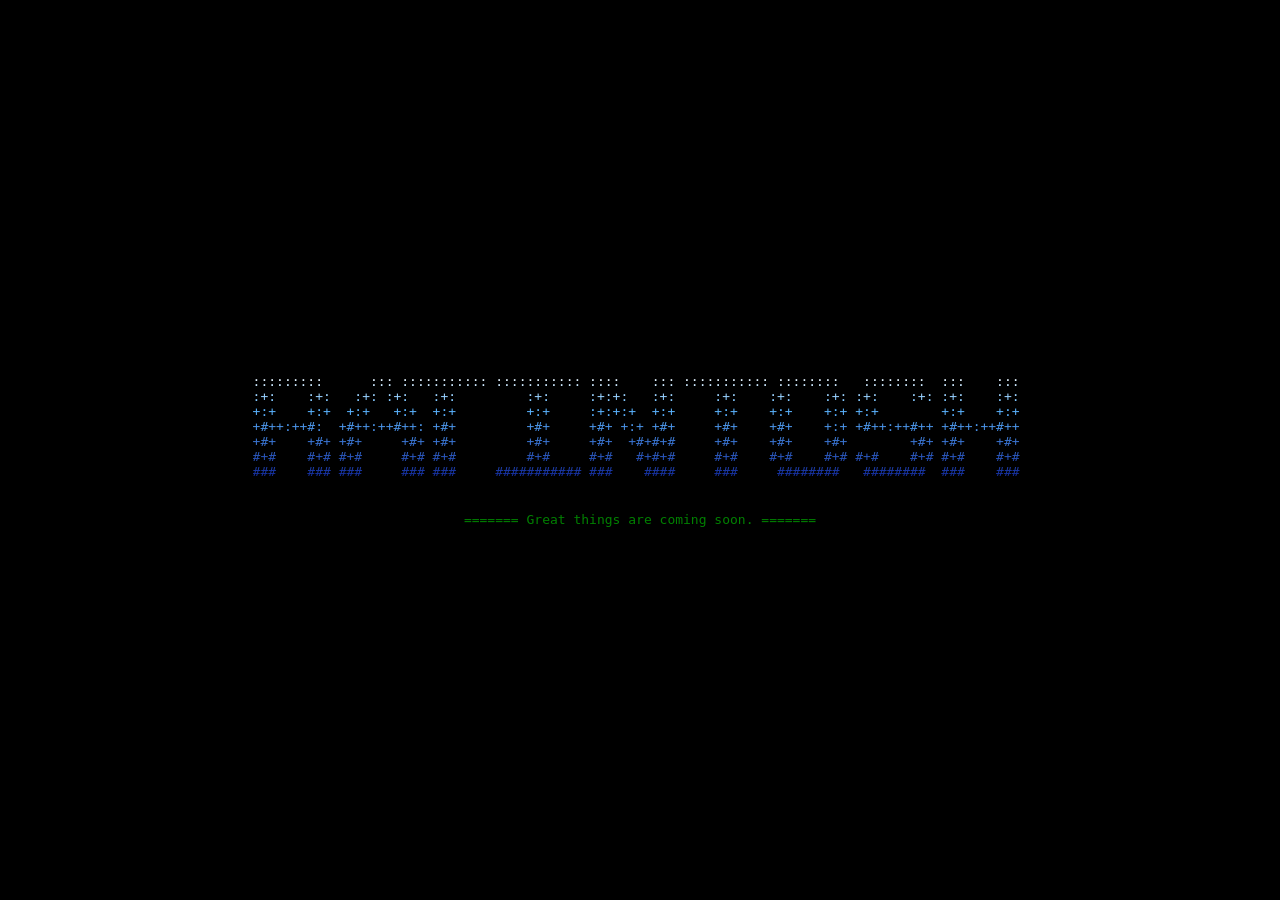
==== index.html @ d3ba6e62 "Update index.html with new styles and content Refactor HTML structure and styles for improved layout" ====
<!Doctype HTML>
<html>

<head>
    <style>
        * {
            margin: 0;
            padding: 0;
            box-sizing: border-box;
        }

        body {
            background-color: black;
            display: flex;
            flex-direction: column;
            justify-content: center;
            align-items: center;
            height: 100vh;
        }

        .text-gradient {
            color: #FFFFFF;
            background-image: linear-gradient(180deg, #FFFFFF, #5CB6FF 29%, #000782 100%);
            background-clip: text;
            -webkit-background-clip: text;
            -webkit-text-fill-color: transparent;
            display: inline-block;
        }
        .text {
            color:green;
        }
    </style>
</head>

<body>
    <pre class="text-gradient">
:::::::::      ::: ::::::::::: ::::::::::: ::::    ::: ::::::::::: ::::::::   ::::::::  :::    ::: 
:+:    :+:   :+: :+:   :+:         :+:     :+:+:   :+:     :+:    :+:    :+: :+:    :+: :+:    :+: 
+:+    +:+  +:+   +:+  +:+         +:+     :+:+:+  +:+     +:+    +:+    +:+ +:+        +:+    +:+ 
+#++:++#:  +#++:++#++: +#+         +#+     +#+ +:+ +#+     +#+    +#+    +:+ +#++:++#++ +#++:++#++ 
+#+    +#+ +#+     +#+ +#+         +#+     +#+  +#+#+#     +#+    +#+    +#+        +#+ +#+    +#+ 
#+#    #+# #+#     #+# #+#         #+#     #+#   #+#+#     #+#    #+#    #+# #+#    #+# #+#    #+# 
###    ### ###     ### ###     ########### ###    ####     ###     ########   ########  ###    ### 
    </pre>
    <br>
    <pre class="text">======= Great things are coming soon. =======</pre>
</body>

</html>
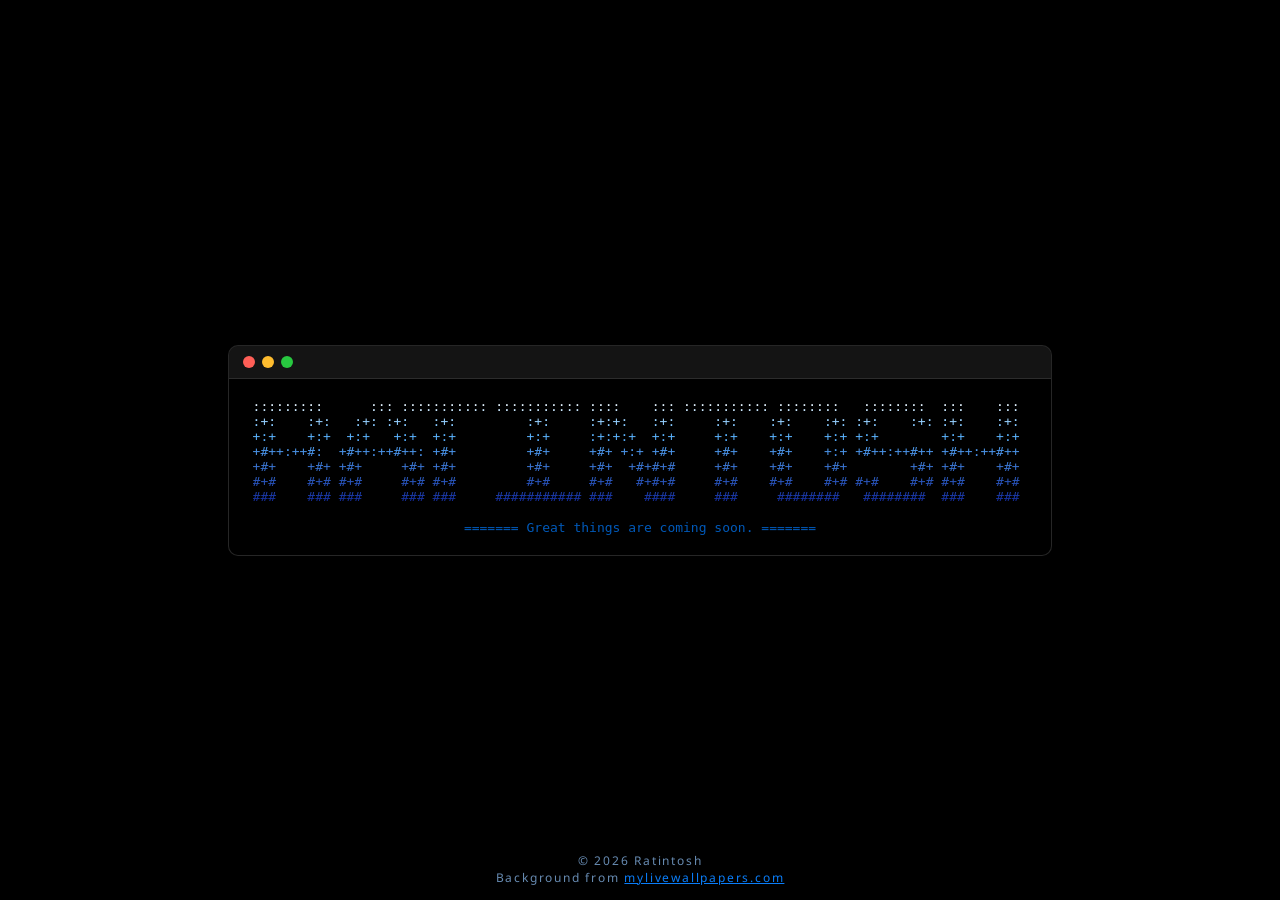
==== commit 81262d8f: "Galaxy WIP page" ====
--- a/index.html
+++ b/index.html
@@ -3,6 +3,10 @@
 
 <head>
     <style>
+        @font-face {
+            font-family:'Noto';
+            src: url("NotoSans-VariableFont_wdth\,wght.ttf");
+        }
         * {
             margin: 0;
             padding: 0;
@@ -16,6 +20,23 @@
             justify-content: center;
             align-items: center;
             height: 100vh;
+            overflow: hidden;
+        }
+
+        #bg-video {
+            position: fixed;
+            top: -5%;
+            left: -5%;
+            width: 110%;
+            height: 110%;
+            object-fit: cover;
+            z-index: -1;
+            opacity: 0;
+            transition: opacity 1.5s ease-in, transform 0.1s ease-out;
+        }
+
+        #bg-video.loaded {
+            opacity: 1;
         }
 
         .text-gradient {
@@ -27,13 +48,75 @@
             display: inline-block;
         }
         .text {
-            color:green;
+            color: rgb(0, 89, 185);
+            text-align:center;
+        }
+
+        .terminal {
+            background-color: rgba(0, 0, 0, 0.72);
+            border: 1px solid rgba(255, 255, 255, 0.15);
+            border-radius: 10px;
+            backdrop-filter: blur(8px);
+            -webkit-backdrop-filter: blur(8px);
+            overflow: hidden;
+            box-shadow: 0 20px 60px rgba(0, 0, 0, 0.6);
+        }
+
+        .terminal-titlebar {
+            background-color: rgba(255, 255, 255, 0.08);
+            padding: 10px 14px;
+            display: flex;
+            align-items: center;
+            gap: 7px;
+            border-bottom: 1px solid rgba(255, 255, 255, 0.1);
+        }
+
+        .terminal-titlebar .dot {
+            width: 12px;
+            height: 12px;
+            border-radius: 50%;
+        }
+
+        .dot-red    { background-color: #FF5F57; }
+        .dot-yellow { background-color: #FEBC2E; }
+        .dot-green  { background-color: #28C840; }
+
+        .terminal-body {
+            padding: 20px 24px;
+        }
+
+        footer {
+            position: fixed;
+            bottom: 0;
+            width: 100%;
+            padding: 14px;
+            text-align: center;
+            font-family: 'Noto';
+            font-size: 12px;
+            letter-spacing: 0.15em;
+        }
+
+        footer span {
+            color:rgb(103, 139, 178);
+        }
+        a {
+            color:#0a7df8;
         }
     </style>
 </head>
 
 <body>
-    <pre class="text-gradient">
+    <video id="bg-video" autoplay muted loop playsinline>
+        <source src="stars.mp4" type="video/mp4">
+    </video>
+    <div class="terminal">
+        <div class="terminal-titlebar">
+            <span class="dot dot-red"></span>
+            <span class="dot dot-yellow"></span>
+            <span class="dot dot-green"></span>
+        </div>
+        <div class="terminal-body">
+            <pre class="text-gradient">
 :::::::::      ::: ::::::::::: ::::::::::: ::::    ::: ::::::::::: ::::::::   ::::::::  :::    ::: 
 :+:    :+:   :+: :+:   :+:         :+:     :+:+:   :+:     :+:    :+:    :+: :+:    :+: :+:    :+: 
 +:+    +:+  +:+   +:+  +:+         +:+     :+:+:+  +:+     +:+    +:+    +:+ +:+        +:+    +:+ 
@@ -41,9 +124,25 @@
 +#+    +#+ +#+     +#+ +#+         +#+     +#+  +#+#+#     +#+    +#+    +#+        +#+ +#+    +#+ 
 #+#    #+# #+#     #+# #+#         #+#     #+#   #+#+#     #+#    #+#    #+# #+#    #+# #+#    #+# 
 ###    ### ###     ### ###     ########### ###    ####     ###     ########   ########  ###    ### 
-    </pre>
-    <br>
-    <pre class="text">======= Great things are coming soon. =======</pre>
+            </pre>
+            <br>
+            <pre class="text">======= Great things are coming soon. =======</pre>
+        </div>
+    </div>
+
+    <footer><span>&copy; 2026 Ratintosh<br>Background from <a href="https://mylivewallpapers.com/nature/space-live-wallpaper/">mylivewallpapers.com</a></span></footer>
+
+    <script>        const video = document.getElementById('bg-video');
+        video.addEventListener('canplaythrough', () => {
+            video.classList.add('loaded');
+        });
+
+        document.addEventListener('mousemove', (e) => {
+            const xShift = ((e.clientX / window.innerWidth) - 0.5) * 20;
+            const yShift = ((e.clientY / window.innerHeight) - 0.5) * 20;
+            video.style.transform = `translate(${-xShift}px, ${-yShift}px)`;
+        });
+    </script>
 </body>
 
-</html>
+</html>
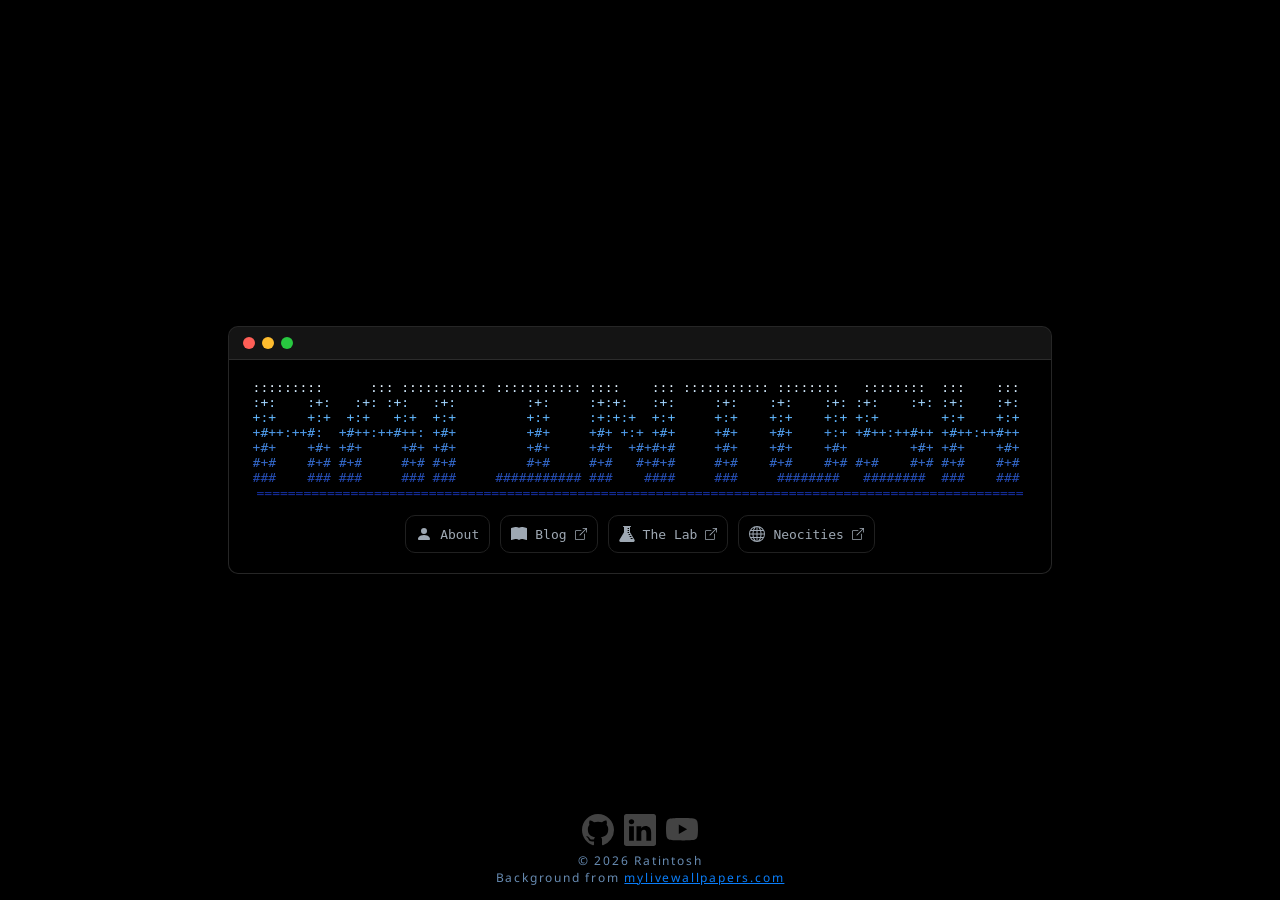
==== commit bcf7ff3a: "Major style overhaul + basic content" ====
--- a/index.html
+++ b/index.html
@@ -2,107 +2,7 @@
 <html>
 
 <head>
-    <style>
-        @font-face {
-            font-family:'Noto';
-            src: url("NotoSans-VariableFont_wdth\,wght.ttf");
-        }
-        * {
-            margin: 0;
-            padding: 0;
-            box-sizing: border-box;
-        }
-
-        body {
-            background-color: black;
-            display: flex;
-            flex-direction: column;
-            justify-content: center;
-            align-items: center;
-            height: 100vh;
-            overflow: hidden;
-        }
-
-        #bg-video {
-            position: fixed;
-            top: -5%;
-            left: -5%;
-            width: 110%;
-            height: 110%;
-            object-fit: cover;
-            z-index: -1;
-            opacity: 0;
-            transition: opacity 1.5s ease-in, transform 0.1s ease-out;
-        }
-
-        #bg-video.loaded {
-            opacity: 1;
-        }
-
-        .text-gradient {
-            color: #FFFFFF;
-            background-image: linear-gradient(180deg, #FFFFFF, #5CB6FF 29%, #000782 100%);
-            background-clip: text;
-            -webkit-background-clip: text;
-            -webkit-text-fill-color: transparent;
-            display: inline-block;
-        }
-        .text {
-            color: rgb(0, 89, 185);
-            text-align:center;
-        }
-
-        .terminal {
-            background-color: rgba(0, 0, 0, 0.72);
-            border: 1px solid rgba(255, 255, 255, 0.15);
-            border-radius: 10px;
-            backdrop-filter: blur(8px);
-            -webkit-backdrop-filter: blur(8px);
-            overflow: hidden;
-            box-shadow: 0 20px 60px rgba(0, 0, 0, 0.6);
-        }
-
-        .terminal-titlebar {
-            background-color: rgba(255, 255, 255, 0.08);
-            padding: 10px 14px;
-            display: flex;
-            align-items: center;
-            gap: 7px;
-            border-bottom: 1px solid rgba(255, 255, 255, 0.1);
-        }
-
-        .terminal-titlebar .dot {
-            width: 12px;
-            height: 12px;
-            border-radius: 50%;
-        }
-
-        .dot-red    { background-color: #FF5F57; }
-        .dot-yellow { background-color: #FEBC2E; }
-        .dot-green  { background-color: #28C840; }
-
-        .terminal-body {
-            padding: 20px 24px;
-        }
-
-        footer {
-            position: fixed;
-            bottom: 0;
-            width: 100%;
-            padding: 14px;
-            text-align: center;
-            font-family: 'Noto';
-            font-size: 12px;
-            letter-spacing: 0.15em;
-        }
-
-        footer span {
-            color:rgb(103, 139, 178);
-        }
-        a {
-            color:#0a7df8;
-        }
-    </style>
+    <link rel="stylesheet" href="style.css">
 </head>
 
 <body>
@@ -124,13 +24,92 @@
 +#+    +#+ +#+     +#+ +#+         +#+     +#+  +#+#+#     +#+    +#+    +#+        +#+ +#+    +#+ 
 #+#    #+# #+#     #+# #+#         #+#     #+#   #+#+#     #+#    #+#    #+# #+#    #+# #+#    #+# 
 ###    ### ###     ### ###     ########### ###    ####     ###     ########   ########  ###    ### 
+==================================================================================================
             </pre>
-            <br>
-            <pre class="text">======= Great things are coming soon. =======</pre>
+            <div class="buttons">
+                <a href="#">
+                    <svg xmlns="http://www.w3.org/2000/svg" width="16" height="16" fill="currentColor"
+                        class="bi bi-person-fill" viewBox="0 0 16 16">
+                        <path d="M3 14s-1 0-1-1 1-4 6-4 6 3 6 4-1 1-1 1zm5-6a3 3 0 1 0 0-6 3 3 0 0 0 0 6" />
+                    </svg>
+                    About</a>
+                <a href="https://ratintosh.neocities.org/blog/">
+                    <svg xmlns="http://www.w3.org/2000/svg" width="16" height="16" fill="currentColor"
+                        class="bi bi-book-fill" viewBox="0 0 16 16">
+                        <path
+                            d="M8 1.783C7.015.936 5.587.81 4.287.94c-1.514.153-3.042.672-3.994 1.105A.5.5 0 0 0 0 2.5v11a.5.5 0 0 0 .707.455c.882-.4 2.303-.881 3.68-1.02 1.409-.142 2.59.087 3.223.877a.5.5 0 0 0 .78 0c.633-.79 1.814-1.019 3.222-.877 1.378.139 2.8.62 3.681 1.02A.5.5 0 0 0 16 13.5v-11a.5.5 0 0 0-.293-.455c-.952-.433-2.48-.952-3.994-1.105C10.413.809 8.985.936 8 1.783" />
+                    </svg>
+                    Blog<svg xmlns="http://www.w3.org/2000/svg" width="12" height="12" fill="currentColor"
+                        class="bi bi-box-arrow-up-right" viewBox="0 0 16 16">
+                        <path fill-rule="evenodd"
+                            d="M8.636 3.5a.5.5 0 0 0-.5-.5H1.5A1.5 1.5 0 0 0 0 4.5v10A1.5 1.5 0 0 0 1.5 16h10a1.5 1.5 0 0 0 1.5-1.5V7.864a.5.5 0 0 0-1 0V14.5a.5.5 0 0 1-.5.5h-10a.5.5 0 0 1-.5-.5v-10a.5.5 0 0 1 .5-.5h6.636a.5.5 0 0 0 .5-.5" />
+                        <path fill-rule="evenodd"
+                            d="M16 .5a.5.5 0 0 0-.5-.5h-5a.5.5 0 0 0 0 1h3.793L6.146 9.146a.5.5 0 1 0 .708.708L15 1.707V5.5a.5.5 0 0 0 1 0z" />
+                    </svg></a>
+                <a href="https://ratintosh.neocities.org/projects/">
+                    <svg xmlns="http://www.w3.org/2000/svg" width="16" height="16" fill="currentColor"
+                        class="bi bi-flask-fill" viewBox="0 0 16 16">
+                        <path
+                            d="M11.5 0a.5.5 0 0 1 0 1H11v5.358l4.497 7.36c.099.162.16.332.192.503l.013.063.008.083q.006.053.007.107l-.003.09q-.001.047-.005.095-.006.053-.017.106l-.016.079q-.012.049-.028.096l-.028.086a1.5 1.5 0 0 1-.17.322 1.5 1.5 0 0 1-.395.394q-.04.028-.082.054-.045.026-.095.049l-.073.035-.09.033q-.05.02-.103.034-.04.01-.08.017-.053.012-.108.021l-.006.002-.202.013H1.783l-.214-.015a1.503 1.503 0 0 1-1.066-2.268L5 6.359V1h-.5a.499.499 0 0 1-.354-.854A.5.5 0 0 1 4.5 0zm.5 12a.5.5 0 0 0 0 1h1.885l-.61-1zm-1-2a.5.5 0 0 0 0 1h1.664l-.612-1zm-1-2a.5.5 0 0 0 0 1h1.441l-.61-1zM9 6a.5.5 0 0 0 0 1h1.22l-.147-.24A.5.5 0 0 1 10 6.5V6zm0-2a.5.5 0 0 0 0 1h1V4zm0-2a.5.5 0 0 0 0 1h1V2z" />
+                    </svg>
+                    The Lab<svg xmlns="http://www.w3.org/2000/svg" width="12" height="12" fill="currentColor"
+                        class="bi bi-box-arrow-up-right" viewBox="0 0 16 16">
+                        <path fill-rule="evenodd"
+                            d="M8.636 3.5a.5.5 0 0 0-.5-.5H1.5A1.5 1.5 0 0 0 0 4.5v10A1.5 1.5 0 0 0 1.5 16h10a1.5 1.5 0 0 0 1.5-1.5V7.864a.5.5 0 0 0-1 0V14.5a.5.5 0 0 1-.5.5h-10a.5.5 0 0 1-.5-.5v-10a.5.5 0 0 1 .5-.5h6.636a.5.5 0 0 0 .5-.5" />
+                        <path fill-rule="evenodd"
+                            d="M16 .5a.5.5 0 0 0-.5-.5h-5a.5.5 0 0 0 0 1h3.793L6.146 9.146a.5.5 0 1 0 .708.708L15 1.707V5.5a.5.5 0 0 0 1 0z" />
+                    </svg></a>
+                <a href="https://ratintosh.neocities.org/">
+                    <svg xmlns="http://www.w3.org/2000/svg" width="16" height="16" fill="currentColor"
+                        class="bi bi-globe" viewBox="0 0 16 16">
+                        <path
+                            d="M0 8a8 8 0 1 1 16 0A8 8 0 0 1 0 8m7.5-6.923c-.67.204-1.335.82-1.887 1.855A8 8 0 0 0 5.145 4H7.5zM4.09 4a9.3 9.3 0 0 1 .64-1.539 7 7 0 0 1 .597-.933A7.03 7.03 0 0 0 2.255 4zm-.582 3.5c.03-.877.138-1.718.312-2.5H1.674a7 7 0 0 0-.656 2.5zM4.847 5a12.5 12.5 0 0 0-.338 2.5H7.5V5zM8.5 5v2.5h2.99a12.5 12.5 0 0 0-.337-2.5zM4.51 8.5a12.5 12.5 0 0 0 .337 2.5H7.5V8.5zm3.99 0V11h2.653c.187-.765.306-1.608.338-2.5zM5.145 12q.208.58.468 1.068c.552 1.035 1.218 1.65 1.887 1.855V12zm.182 2.472a7 7 0 0 1-.597-.933A9.3 9.3 0 0 1 4.09 12H2.255a7 7 0 0 0 3.072 2.472M3.82 11a13.7 13.7 0 0 1-.312-2.5h-2.49c.062.89.291 1.733.656 2.5zm6.853 3.472A7 7 0 0 0 13.745 12H11.91a9.3 9.3 0 0 1-.64 1.539 7 7 0 0 1-.597.933M8.5 12v2.923c.67-.204 1.335-.82 1.887-1.855q.26-.487.468-1.068zm3.68-1h2.146c.365-.767.594-1.61.656-2.5h-2.49a13.7 13.7 0 0 1-.312 2.5m2.802-3.5a7 7 0 0 0-.656-2.5H12.18c.174.782.282 1.623.312 2.5zM11.27 2.461c.247.464.462.98.64 1.539h1.835a7 7 0 0 0-3.072-2.472c.218.284.418.598.597.933M10.855 4a8 8 0 0 0-.468-1.068C9.835 1.897 9.17 1.282 8.5 1.077V4z" />
+                    </svg>
+                    Neocities<svg xmlns="http://www.w3.org/2000/svg" width="12" height="12" fill="currentColor"
+                        class="bi bi-box-arrow-up-right" viewBox="0 0 16 16">
+                        <path fill-rule="evenodd"
+                            d="M8.636 3.5a.5.5 0 0 0-.5-.5H1.5A1.5 1.5 0 0 0 0 4.5v10A1.5 1.5 0 0 0 1.5 16h10a1.5 1.5 0 0 0 1.5-1.5V7.864a.5.5 0 0 0-1 0V14.5a.5.5 0 0 1-.5.5h-10a.5.5 0 0 1-.5-.5v-10a.5.5 0 0 1 .5-.5h6.636a.5.5 0 0 0 .5-.5" />
+                        <path fill-rule="evenodd"
+                            d="M16 .5a.5.5 0 0 0-.5-.5h-5a.5.5 0 0 0 0 1h3.793L6.146 9.146a.5.5 0 1 0 .708.708L15 1.707V5.5a.5.5 0 0 0 1 0z" />
+                    </svg></a>
+            </div>
+
         </div>
     </div>
 
-    <footer><span>&copy; 2026 Ratintosh<br>Background from <a href="https://mylivewallpapers.com/nature/space-live-wallpaper/">mylivewallpapers.com</a></span></footer>
+    <footer>
+        <span>
+            <div class="icons">
+                <a href="">
+                    <svg xmlns="http://www.w3.org/2000/svg" width="32" height="32" fill="currentColor"
+                        class="bi bi-github" viewBox="0 0 16 16">
+                        <path
+                            d="M8 0C3.58 0 0 3.58 0 8c0 3.54 2.29 6.53 5.47 7.59.4.07.55-.17.55-.38 0-.19-.01-.82-.01-1.49-2.01.37-2.53-.49-2.69-.94-.09-.23-.48-.94-.82-1.13-.28-.15-.68-.52-.01-.53.63-.01 1.08.58 1.23.82.72 1.21 1.87.87 2.33.66.07-.52.28-.87.51-1.07-1.78-.2-3.64-.89-3.64-3.95 0-.87.31-1.59.82-2.15-.08-.2-.36-1.02.08-2.12 0 0 .67-.21 2.2.82.64-.18 1.32-.27 2-.27s1.36.09 2 .27c1.53-1.04 2.2-.82 2.2-.82.44 1.1.16 1.92.08 2.12.51.56.82 1.27.82 2.15 0 3.07-1.87 3.75-3.65 3.95.29.25.54.73.54 1.48 0 1.07-.01 1.93-.01 2.2 0 .21.15.46.55.38A8.01 8.01 0 0 0 16 8c0-4.42-3.58-8-8-8" />
+                    </svg>
+                </a>
+                <a href="">
+                    <svg xmlns="http://www.w3.org/2000/svg" width="32" height="32" fill="currentColor"
+                        class="bi bi-linkedin" viewBox="0 0 16 16">
+                        <path
+                            d="M0 1.146C0 .513.526 0 1.175 0h13.65C15.474 0 16 .513 16 1.146v13.708c0 .633-.526 1.146-1.175 1.146H1.175C.526 16 0 15.487 0 14.854zm4.943 12.248V6.169H2.542v7.225zm-1.2-8.212c.837 0 1.358-.554 1.358-1.248-.015-.709-.52-1.248-1.342-1.248S2.4 3.226 2.4 3.934c0 .694.521 1.248 1.327 1.248zm4.908 8.212V9.359c0-.216.016-.432.08-.586.173-.431.568-.878 1.232-.878.869 0 1.216.662 1.216 1.634v3.865h2.401V9.25c0-2.22-1.184-3.252-2.764-3.252-1.274 0-1.845.7-2.165 1.193v.025h-.016l.016-.025V6.169h-2.4c.03.678 0 7.225 0 7.225z" />
+                    </svg>
+                </a>
+                <a href="">
+                    <svg xmlns="http://www.w3.org/2000/svg" width="32" height="32" fill="currentColor"
+                        class="bi bi-youtube" viewBox="0 0 16 16">
+                        <path
+                            d="M8.051 1.999h.089c.822.003 4.987.033 6.11.335a2.01 2.01 0 0 1 1.415 1.42c.101.38.172.883.22 1.402l.01.104.022.26.008.104c.065.914.073 1.77.074 1.957v.075c-.001.194-.01 1.108-.082 2.06l-.008.105-.009.104c-.05.572-.124 1.14-.235 1.558a2.01 2.01 0 0 1-1.415 1.42c-1.16.312-5.569.334-6.18.335h-.142c-.309 0-1.587-.006-2.927-.052l-.17-.006-.087-.004-.171-.007-.171-.007c-1.11-.049-2.167-.128-2.654-.26a2.01 2.01 0 0 1-1.415-1.419c-.111-.417-.185-.986-.235-1.558L.09 9.82l-.008-.104A31 31 0 0 1 0 7.68v-.123c.002-.215.01-.958.064-1.778l.007-.103.003-.052.008-.104.022-.26.01-.104c.048-.519.119-1.023.22-1.402a2.01 2.01 0 0 1 1.415-1.42c.487-.13 1.544-.21 2.654-.26l.17-.007.172-.006.086-.003.171-.007A100 100 0 0 1 7.858 2zM6.4 5.209v4.818l4.157-2.408z" />
+                    </svg>
+                </a>
+
+
+            </div>
+            &copy; 2026 Ratintosh
+            <br>
+            Background from <a href="https://mylivewallpapers.com/nature/space-live-wallpaper/">mylivewallpapers.com</a>
+        </span>
+
+    </footer>
 
     <script>        const video = document.getElementById('bg-video');
         video.addEventListener('canplaythrough', () => {
--- a/style.css
+++ b/style.css
@@ -0,0 +1,173 @@
+@font-face {
+    font-family: 'Noto';
+    src: url("NotoSans-VariableFont_wdth\,wght.ttf");
+}
+:root {
+    --blue:rgb(0, 89, 185);
+    --link:#9ea8b3;
+    --link-hov:#3898ff;
+}
+
+* {
+    margin: 0;
+    padding: 0;
+    box-sizing: border-box;
+}
+
+body {
+    font-family:monospace;
+    background-color: black;
+    display: flex;
+    flex-direction: column;
+    justify-content: center;
+    align-items: center;
+    height: 100vh;
+    overflow: hidden;
+}
+
+#bg-video {
+    position: fixed;
+    top: -5%;
+    left: -5%;
+    width: 110%;
+    height: 110%;
+    object-fit: cover;
+    z-index: -1;
+    opacity: 0;
+    transition: opacity 1.5s ease-in, transform 0.1s ease-out;
+}
+
+#bg-video.loaded {
+    opacity: 1;
+}
+
+.text-gradient {
+    color: #FFFFFF;
+    background-image: linear-gradient(180deg, #FFFFFF, #5CB6FF 29%, #000782 100%);
+    background-clip: text;
+    -webkit-background-clip: text;
+    -webkit-text-fill-color: transparent;
+    display: inline-block;
+}
+
+.text {
+    color: var(--blue);
+    text-align: center;
+}
+
+.terminal {
+    background-color: rgba(0, 0, 0, 0.72);
+    border: 1px solid rgba(255, 255, 255, 0.15);
+    border-radius: 10px;
+    backdrop-filter: blur(8px);
+    -webkit-backdrop-filter: blur(8px);
+    overflow: hidden;
+    box-shadow: 0 20px 60px rgba(0, 0, 0, 0.6);
+    text-align: center;
+}
+
+.terminal-titlebar {
+    background-color: rgba(255, 255, 255, 0.08);
+    padding: 10px 14px;
+    display: flex;
+    align-items: center;
+    gap: 7px;
+    border-bottom: 1px solid rgba(255, 255, 255, 0.1);
+}
+
+.terminal-titlebar .dot {
+    width: 12px;
+    height: 12px;
+    border-radius: 50%;
+}
+
+.dot-red {
+    background-color: #FF5F57;
+}
+
+.dot-yellow {
+    background-color: #FEBC2E;
+}
+
+.dot-green {
+    background-color: #28C840;
+}
+
+.terminal-body {
+    padding: 20px 24px;
+}
+
+footer {
+    position: fixed;
+    bottom: 0;
+    width: 100%;
+    padding: 14px;
+    text-align: center;
+    font-family: 'Noto';
+    font-size: 12px;
+    letter-spacing: 0.15em;
+}
+
+footer span {
+    color: rgb(103, 139, 178);
+}
+
+a {
+    color: #0a7df8;
+}
+
+.icons {
+    display: flex;
+    justify-content: center;
+    align-items: center;
+    gap: 10px;
+    margin-bottom: 6px;
+}
+
+.icons a {
+    display: inline-flex;
+    align-items: center;
+    justify-content: center;
+    color: rgba(255, 255, 255, 0.261);
+    text-decoration: none;
+    transition: transform 0.1s ease-out, color 0.1s ease-out;
+}
+
+.icons a:hover {
+    color: rgba(255, 255, 255, 0.616);
+    transform: translateY(-2px);
+
+}
+
+
+a.button:hover {
+    color: #b4d3f6;
+}
+
+
+.buttons {
+    justify-content:center;
+    display:flex;
+    flex-direction:row;
+    gap:10px;
+}
+
+.buttons a {
+    text-decoration:none;
+    background-color: rgba(0, 0, 0, 0.285);
+    border-radius:10px;
+    padding:10px;
+    color:var(--link);
+    border: 1px rgb(32, 32, 32) solid;
+    display: inline-flex;
+    align-items: center;
+    gap: 8px;
+    transition: transform 0.1s ease-out, color 0.1s ease-out;
+}
+
+.buttons a:hover{
+    color:var(--link-hov);
+    background-color: rgba(1, 16, 101, 0.285);
+    border-color: var(--link-hov);
+    transform: translateY(-2px);
+}
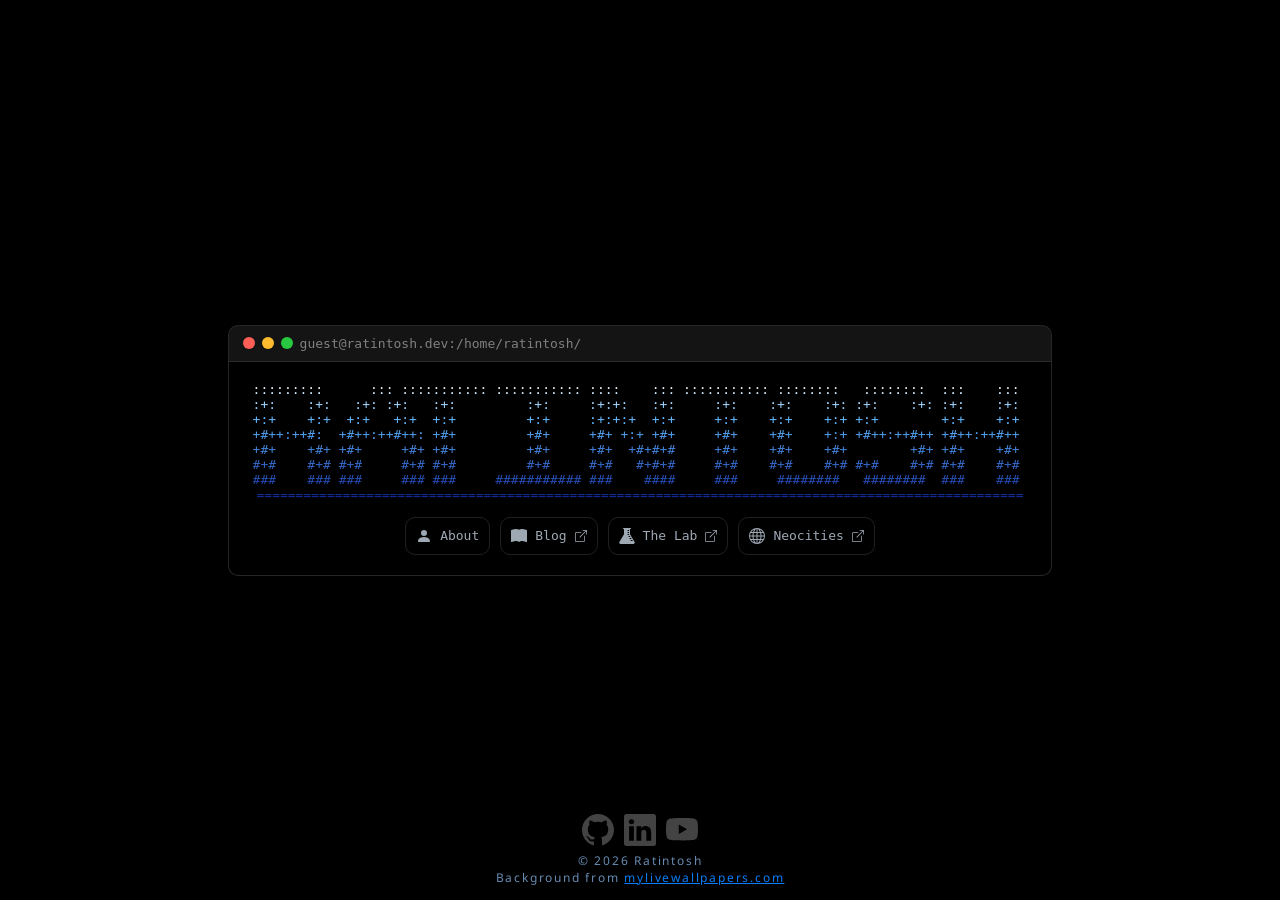
==== commit cfbe3193: "v1" ====
--- a/index.html
+++ b/index.html
@@ -2,20 +2,23 @@
 <html>
 
 <head>
-    <link rel="stylesheet" href="style.css">
+    <title>Ratintosh</title>
+    <meta name="viewport" content="width=device-width, initial-scale=1.0">
+    <link rel="stylesheet" href="assets/css/style.css">
 </head>
 
 <body>
     <video id="bg-video" autoplay muted loop playsinline>
-        <source src="stars.mp4" type="video/mp4">
+        <source src="assets/video/stars.mp4" type="video/mp4">
     </video>
-    <div class="terminal">
+    <div id="home-page" class="terminal">
         <div class="terminal-titlebar">
             <span class="dot dot-red"></span>
             <span class="dot dot-yellow"></span>
             <span class="dot dot-green"></span>
-        </div>
-        <div class="terminal-body">
+            <span>guest@ratintosh.dev:/home/ratintosh/</span>
+        </div>
+        <div class="terminal-body center">
             <pre class="text-gradient">
 :::::::::      ::: ::::::::::: ::::::::::: ::::    ::: ::::::::::: ::::::::   ::::::::  :::    ::: 
 :+:    :+:   :+: :+:   :+:         :+:     :+:+:   :+:     :+:    :+:    :+: :+:    :+: :+:    :+: 
@@ -27,13 +30,13 @@
 ==================================================================================================
             </pre>
             <div class="buttons">
-                <a href="#">
+                <a class="button" href="#" id="about-btn">
                     <svg xmlns="http://www.w3.org/2000/svg" width="16" height="16" fill="currentColor"
                         class="bi bi-person-fill" viewBox="0 0 16 16">
                         <path d="M3 14s-1 0-1-1 1-4 6-4 6 3 6 4-1 1-1 1zm5-6a3 3 0 1 0 0-6 3 3 0 0 0 0 6" />
                     </svg>
                     About</a>
-                <a href="https://ratintosh.neocities.org/blog/">
+                <a class="button" href="https://ratintosh.neocities.org/blog/">
                     <svg xmlns="http://www.w3.org/2000/svg" width="16" height="16" fill="currentColor"
                         class="bi bi-book-fill" viewBox="0 0 16 16">
                         <path
@@ -46,7 +49,7 @@
                         <path fill-rule="evenodd"
                             d="M16 .5a.5.5 0 0 0-.5-.5h-5a.5.5 0 0 0 0 1h3.793L6.146 9.146a.5.5 0 1 0 .708.708L15 1.707V5.5a.5.5 0 0 0 1 0z" />
                     </svg></a>
-                <a href="https://ratintosh.neocities.org/projects/">
+                <a class="button" href="https://ratintosh.neocities.org/projects/">
                     <svg xmlns="http://www.w3.org/2000/svg" width="16" height="16" fill="currentColor"
                         class="bi bi-flask-fill" viewBox="0 0 16 16">
                         <path
@@ -59,7 +62,7 @@
                         <path fill-rule="evenodd"
                             d="M16 .5a.5.5 0 0 0-.5-.5h-5a.5.5 0 0 0 0 1h3.793L6.146 9.146a.5.5 0 1 0 .708.708L15 1.707V5.5a.5.5 0 0 0 1 0z" />
                     </svg></a>
-                <a href="https://ratintosh.neocities.org/">
+                <a class="button" href="https://ratintosh.neocities.org/">
                     <svg xmlns="http://www.w3.org/2000/svg" width="16" height="16" fill="currentColor"
                         class="bi bi-globe" viewBox="0 0 16 16">
                         <path
@@ -77,7 +80,80 @@
         </div>
     </div>
 
-    <footer>
+    <div id="about-page" class="terminal terminal-left about" style="display:none;">
+        <div class="terminal-titlebar">
+            <span class="dot dot-red"></span>
+            <span class="dot dot-yellow"></span>
+            <span class="dot dot-green"></span>
+            <span>guest@ratintosh.dev:/home/ratintosh/about</span>
+        </div>
+        <div class="terminal-body">
+            <div class="about-grid">
+                <img class="about-avatar" src="assets/img/pfp.gif" alt="Ratintosh profile picture" width="64"
+                    height="64">
+                <div class="about-content">
+                    <b class="text white">Thomas Helton</b>
+                    <span class="text gray">[@Ratintosh]</span>
+                    <p class="text white">Computer science student interested in systems programming, UI/UX design, and
+                        web development.</p>
+                </div>
+            </div>
+            <br>
+            <div class="about-grid">
+                <b class="about-title">[Skills]</b>
+                <div class="about-content">
+                    <img src="assets/img/badges/HTML5.png"><img src="assets/img/badges/Javascript.png"><img
+                        src="assets/img/badges/CSS3.png">
+                    <br>
+                    <img src="assets/img/badges/Python.png"><img src="assets/img/badges/Node.js.png"><img
+                        src="assets/img/badges/Java.png">
+                    <br>
+                    <img src="assets/img/badges/Linux.png"><img src="assets/img/badges/Godot.png">
+                </div>
+            </div>
+            <br>
+            <div class="about-grid">
+                <b class="about-title">[Education]</b>
+                <div class="about-content">
+                    <b class="text white">St. John's University</b>
+                    <p class="text gray">B.Sc. in Computer Science</p>
+                    <p class="text white">GPA: 3.8</p>
+                </div>
+            </div>
+            <br>
+            <div class="about-grid">
+                <b class="about-title">[Projects]</b>
+                <div class="about-content">
+                    <b class="text white">Doomverse</b>
+                    <p class="text gray">Electron.js, HTML</p>
+                    <p class="text white">WIP Open Source Mod Loader for DOOM, aiming to rethink the user experiences of
+                        Doom mod loaders.</p>
+                    <a href="https://github.com/Ratintosh/Doomverse">(View)</a>
+                    <br>
+                    <br>
+                    <b class="text white">Cowsay.js</b>
+                    <p class="text gray">Javascript</p>
+                    <p class="text white">Recreation of the famous command-line tool in Javascript and HTML, with
+                        support for custom ascii art.</p>
+                    <a href="https://ratintosh.github.io/projects/lightcycle/">(View)</a>
+                    <br>
+                    <br>
+                    <b class="text white">Lightcycle</b>
+                    <p class="text gray">Javascript Canvas</p>
+                    <p class="text white">Lightcycle game made for a highschool computer science final.</p>
+                    <a href="https://ratintosh.github.io/projects/lightcycle/">(View)</a>
+
+                </div>
+                <a href="#" id="home-btn" class="button"><svg xmlns="http://www.w3.org/2000/svg" width="16" height="16"
+                        fill="currentColor" class="bi bi-house-fill" viewBox="0 0 16 16">
+                        <path
+                            d="M8.707 1.5a1 1 0 0 0-1.414 0L.646 8.146a.5.5 0 0 0 .708.708L8 2.207l6.646 6.647a.5.5 0 0 0 .708-.708L13 5.793V2.5a.5.5 0 0 0-.5-.5h-1a.5.5 0 0 0-.5.5v1.293z" />
+                        <path d="m8 3.293 6 6V13.5a1.5 1.5 0 0 1-1.5 1.5h-9A1.5 1.5 0 0 1 2 13.5V9.293z" />
+                    </svg>Home</a>
+            </div>
+        </div>
+    </div>
+    <footer id="footer">
         <span>
             <div class="icons">
                 <a href="">
@@ -111,10 +187,25 @@
 
     </footer>
 
-    <script>        const video = document.getElementById('bg-video');
+    <script>
+        var homePage = document.getElementById("home-page")
+        var aboutPage = document.getElementById("about-page")
+        var footer = document.getElementById("footer")
+        const video = document.getElementById('bg-video');
         video.addEventListener('canplaythrough', () => {
             video.classList.add('loaded');
         });
+
+        document.getElementById("home-btn").addEventListener('click', (e) => {
+            aboutPage.style = "display:none"
+            homePage.style = "display:block"
+            footer.style = "display:none"
+        })
+        document.getElementById("about-btn").addEventListener('click', (e) => {
+            homePage.style = "display:none"
+            aboutPage.style = "display:block"
+            footer.style = "display:none"
+        })
 
         document.addEventListener('mousemove', (e) => {
             const xShift = ((e.clientX / window.innerWidth) - 0.5) * 20;
--- a/assets/css/style.css
+++ b/assets/css/style.css
@@ -0,0 +1,222 @@
+@font-face {
+    font-family: 'Noto';
+    src: url("../fonts/NotoSans-VariableFont_wdth\,wght.ttf");
+}
+:root {
+    --blue:rgb(0, 111, 230);
+    --link:#9ea8b3;
+    --link-hov:#3898ff;
+    --footer-safe-space: 110px;
+
+    --white:rgb(213, 213, 213);
+    --gray:rgb(87, 87, 87);
+}
+
+* {
+    margin: 0;
+    padding: 0;
+    box-sizing: border-box;
+}
+
+body {
+    font-family:monospace;
+    background-color: black;
+    display: flex;
+    flex-direction: column;
+    justify-content: center;
+    align-items: center;
+    height: 100vh;
+    overflow: hidden;
+}
+
+#bg-video {
+    position: fixed;
+    top: -5%;
+    left: -5%;
+    width: 110%;
+    height: 110%;
+    object-fit: cover;
+    z-index: -1;
+    opacity: 0;
+    transition: opacity 1.5s ease-in, transform 0.1s ease-out;
+}
+
+#bg-video.loaded {
+    opacity: 1;
+}
+
+.text-gradient {
+    color: #FFFFFF;
+    background-image: linear-gradient(180deg, #FFFFFF, #5CB6FF 29%, #000782 100%);
+    background-clip: text;
+    -webkit-background-clip: text;
+    -webkit-text-fill-color: transparent;
+    display: inline-block;
+}
+
+.text.gray{
+    color: var(--gray);
+}
+.text.white {
+    color: var(--white);
+}
+
+.terminal {
+    background-color: rgba(0, 0, 0, 0.72);
+    border: 1px solid rgba(255, 255, 255, 0.15);
+    border-radius: 10px;
+    backdrop-filter: blur(8px);
+    -webkit-backdrop-filter: blur(8px);
+    overflow: hidden;
+    box-shadow: 0 20px 60px rgba(0, 0, 0, 0.6);
+    text-align: center;
+}
+
+.terminal-titlebar {
+    background-color: rgba(255, 255, 255, 0.08);
+    padding: 10px 14px;
+    display: flex;
+    align-items: center;
+    gap: 7px;
+    border-bottom: 1px solid rgba(255, 255, 255, 0.1);
+    color:gray;
+}
+
+.terminal-titlebar .dot {
+    width: 12px;
+    height: 12px;
+    border-radius: 50%;
+}
+
+.dot-red {
+    background-color: #FF5F57;
+}
+
+.dot-yellow {
+    background-color: #FEBC2E;
+}
+
+.dot-green {
+    background-color: #28C840;
+}
+
+.terminal-body {
+    padding: 20px 24px;
+    overflow:scroll;
+    
+}
+
+.terminal-left .terminal-body {
+    text-align: left;
+}
+
+.about {
+    width:50%;
+}
+
+
+
+.about-grid {
+    display: grid;
+    grid-template-columns: 96px minmax(0, 1fr);
+    align-items: center;
+    gap: 12px;
+}
+
+.about-avatar {
+    display: block;
+    justify-self: end;
+    border-radius: 100%;
+}
+
+.about-title{
+    color: var(--blue);
+    display: block;
+    width: 100%;
+    text-align: right;
+    align-self: start;
+}
+.about-content {
+    color: #dddddd;
+    font-size: 0.9rem;
+}
+
+footer {
+    position: fixed;
+    bottom: 0;
+    width: 100%;
+    padding: 14px;
+    text-align: center;
+    font-family: 'Noto';
+    font-size: 12px;
+    letter-spacing: 0.15em;
+}
+
+footer span {
+    color: rgb(103, 139, 178);
+}
+
+a {
+    color: #0a7df8;
+}
+
+.icons {
+    display: flex;
+    justify-content: center;
+    align-items: center;
+    gap: 10px;
+    margin-bottom: 6px;
+}
+
+.icons a {
+    display: inline-flex;
+    align-items: center;
+    justify-content: center;
+    color: rgba(255, 255, 255, 0.261);
+    text-decoration: none;
+    transition: transform 0.1s ease-out, color 0.1s ease-out;
+}
+
+.icons a:hover {
+    color: rgba(255, 255, 255, 0.616);
+    transform: translateY(-2px);
+
+}
+
+
+a.button:hover {
+    color: #b4d3f6;
+}
+
+
+.buttons {
+    justify-content:center;
+    display:flex;
+    flex-direction:row;
+    gap:10px;
+}
+
+a.button {
+    text-decoration:none;
+    background-color: rgba(0, 0, 0, 0.285);
+    border-radius:10px;
+    padding:10px;
+    color:var(--link);
+    border: 1px rgb(32, 32, 32) solid;
+    display: inline-flex;
+    align-items: center;
+    gap: 8px;
+    transition: transform 0.1s ease-out, color 0.1s ease-out;
+}
+
+a.button:hover{
+    color:var(--link-hov);
+    background-color: rgba(1, 16, 101, 0.285);
+    border-color: var(--link-hov);
+    transform: translateY(-2px);
+}
+
+.pfp {
+    border-radius:100%;
+}
+
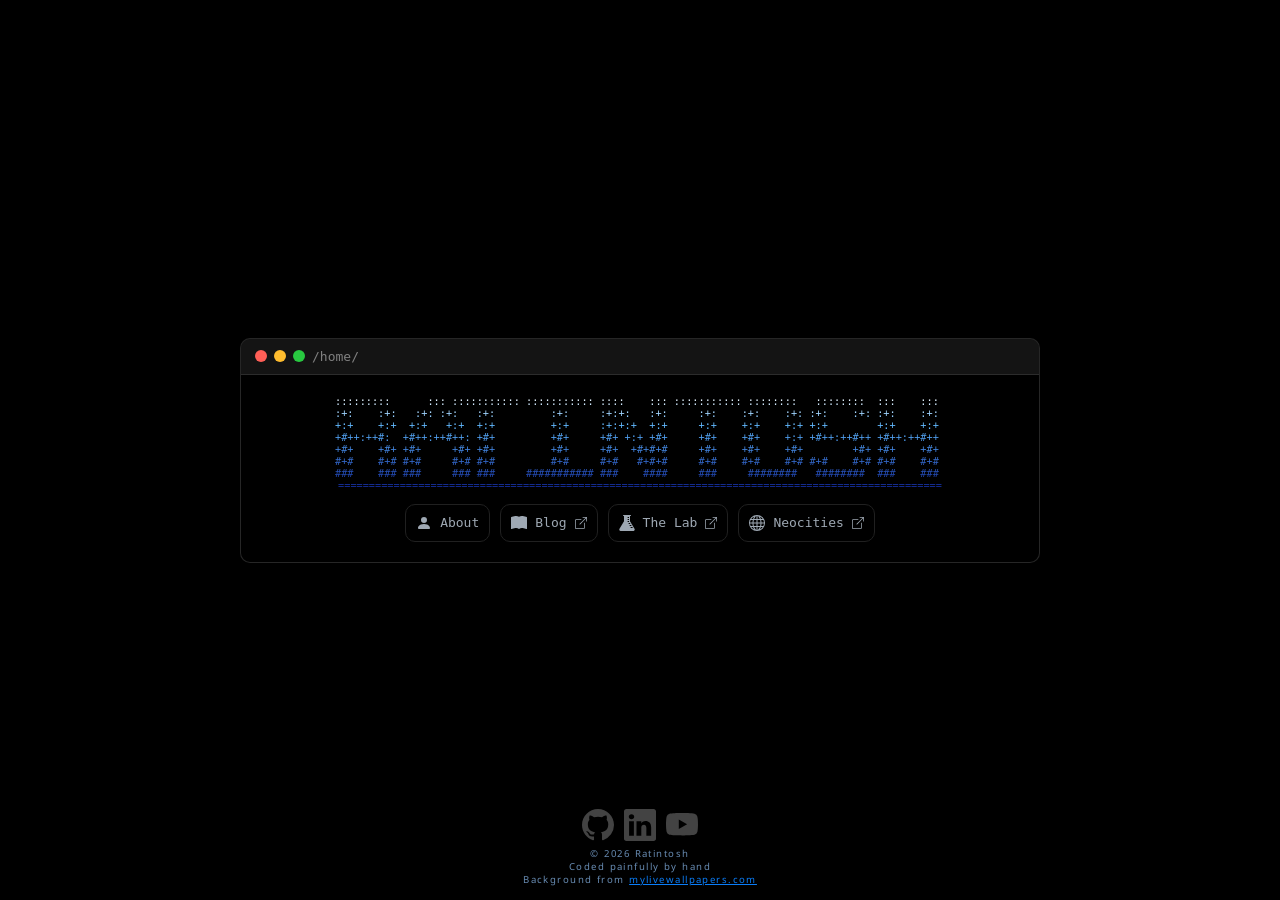
==== commit 93ce244d: "Better scaling" ====
--- a/index.html
+++ b/index.html
@@ -16,7 +16,7 @@
             <span class="dot dot-red"></span>
             <span class="dot dot-yellow"></span>
             <span class="dot dot-green"></span>
-            <span>guest@ratintosh.dev:/home/ratintosh/</span>
+            <span>/home/</span>
         </div>
         <div class="terminal-body center">
             <pre class="text-gradient">
@@ -85,7 +85,7 @@
             <span class="dot dot-red"></span>
             <span class="dot dot-yellow"></span>
             <span class="dot dot-green"></span>
-            <span>guest@ratintosh.dev:/home/ratintosh/about</span>
+            <span>/about/</span>
         </div>
         <div class="terminal-body">
             <div class="about-grid">
@@ -99,7 +99,7 @@
                 </div>
             </div>
             <br>
-            <div class="about-grid">
+            <div class="about-grid body">
                 <b class="about-title">[Skills]</b>
                 <div class="about-content">
                     <img src="assets/img/badges/HTML5.png"><img src="assets/img/badges/Javascript.png"><img
@@ -110,18 +110,14 @@
                     <br>
                     <img src="assets/img/badges/Linux.png"><img src="assets/img/badges/Godot.png">
                 </div>
-            </div>
-            <br>
-            <div class="about-grid">
+
                 <b class="about-title">[Education]</b>
                 <div class="about-content">
                     <b class="text white">St. John's University</b>
                     <p class="text gray">B.Sc. in Computer Science</p>
                     <p class="text white">GPA: 3.8</p>
                 </div>
-            </div>
-            <br>
-            <div class="about-grid">
+
                 <b class="about-title">[Projects]</b>
                 <div class="about-content">
                     <b class="text white">Doomverse</b>
@@ -144,13 +140,13 @@
                     <a href="https://ratintosh.github.io/projects/lightcycle/">(View)</a>
 
                 </div>
-                <a href="#" id="home-btn" class="button"><svg xmlns="http://www.w3.org/2000/svg" width="16" height="16"
+            </div>
+            <a href="#" id="home-btn" class="button"><svg xmlns="http://www.w3.org/2000/svg" width="16" height="16"
                         fill="currentColor" class="bi bi-house-fill" viewBox="0 0 16 16">
                         <path
                             d="M8.707 1.5a1 1 0 0 0-1.414 0L.646 8.146a.5.5 0 0 0 .708.708L8 2.207l6.646 6.647a.5.5 0 0 0 .708-.708L13 5.793V2.5a.5.5 0 0 0-.5-.5h-1a.5.5 0 0 0-.5.5v1.293z" />
                         <path d="m8 3.293 6 6V13.5a1.5 1.5 0 0 1-1.5 1.5h-9A1.5 1.5 0 0 1 2 13.5V9.293z" />
                     </svg>Home</a>
-            </div>
         </div>
     </div>
     <footer id="footer">
@@ -181,6 +177,8 @@
 
             </div>
             &copy; 2026 Ratintosh
+            <br>
+            Coded painfully by hand
             <br>
             Background from <a href="https://mylivewallpapers.com/nature/space-live-wallpaper/">mylivewallpapers.com</a>
         </span>
@@ -199,7 +197,7 @@
         document.getElementById("home-btn").addEventListener('click', (e) => {
             aboutPage.style = "display:none"
             homePage.style = "display:block"
-            footer.style = "display:none"
+            footer.style = "display:block"
         })
         document.getElementById("about-btn").addEventListener('click', (e) => {
             homePage.style = "display:none"
--- a/assets/css/style.css
+++ b/assets/css/style.css
@@ -52,6 +52,7 @@
     -webkit-background-clip: text;
     -webkit-text-fill-color: transparent;
     display: inline-block;
+    font-size: 0.8cqi;
 }
 
 .text.gray{
@@ -70,6 +71,10 @@
     overflow: hidden;
     box-shadow: 0 20px 60px rgba(0, 0, 0, 0.6);
     text-align: center;
+    width:90%;
+    max-width:800px;
+
+    font-size:1em;
 }
 
 .terminal-titlebar {
@@ -110,18 +115,19 @@
     text-align: left;
 }
 
-.about {
-    width:50%;
-}
+
 
 
 
 .about-grid {
+    font-size:0.8rem;
     display: grid;
     grid-template-columns: 96px minmax(0, 1fr);
     align-items: center;
     gap: 12px;
 }
+
+
 
 .about-avatar {
     display: block;
@@ -138,7 +144,6 @@
 }
 .about-content {
     color: #dddddd;
-    font-size: 0.9rem;
 }
 
 footer {
@@ -148,7 +153,7 @@
     padding: 14px;
     text-align: center;
     font-family: 'Noto';
-    font-size: 12px;
+    font-size: 0.6em;
     letter-spacing: 0.15em;
 }
 
@@ -195,6 +200,8 @@
     flex-direction:row;
     gap:10px;
 }
+
+
 
 a.button {
     text-decoration:none;
@@ -220,3 +227,22 @@
     border-radius:100%;
 }
 
+
+@media screen and (max-width: 600px) {
+  .buttons {
+    flex-direction: column;
+  }
+
+  .buttons a {
+    width: 100%;
+    margin-bottom: 10px;
+    margin-right: 0;
+    margin-left: 0;
+  }
+
+  a.button {
+    width:100%;
+    margin-top:10px;
+  }
+  
+}
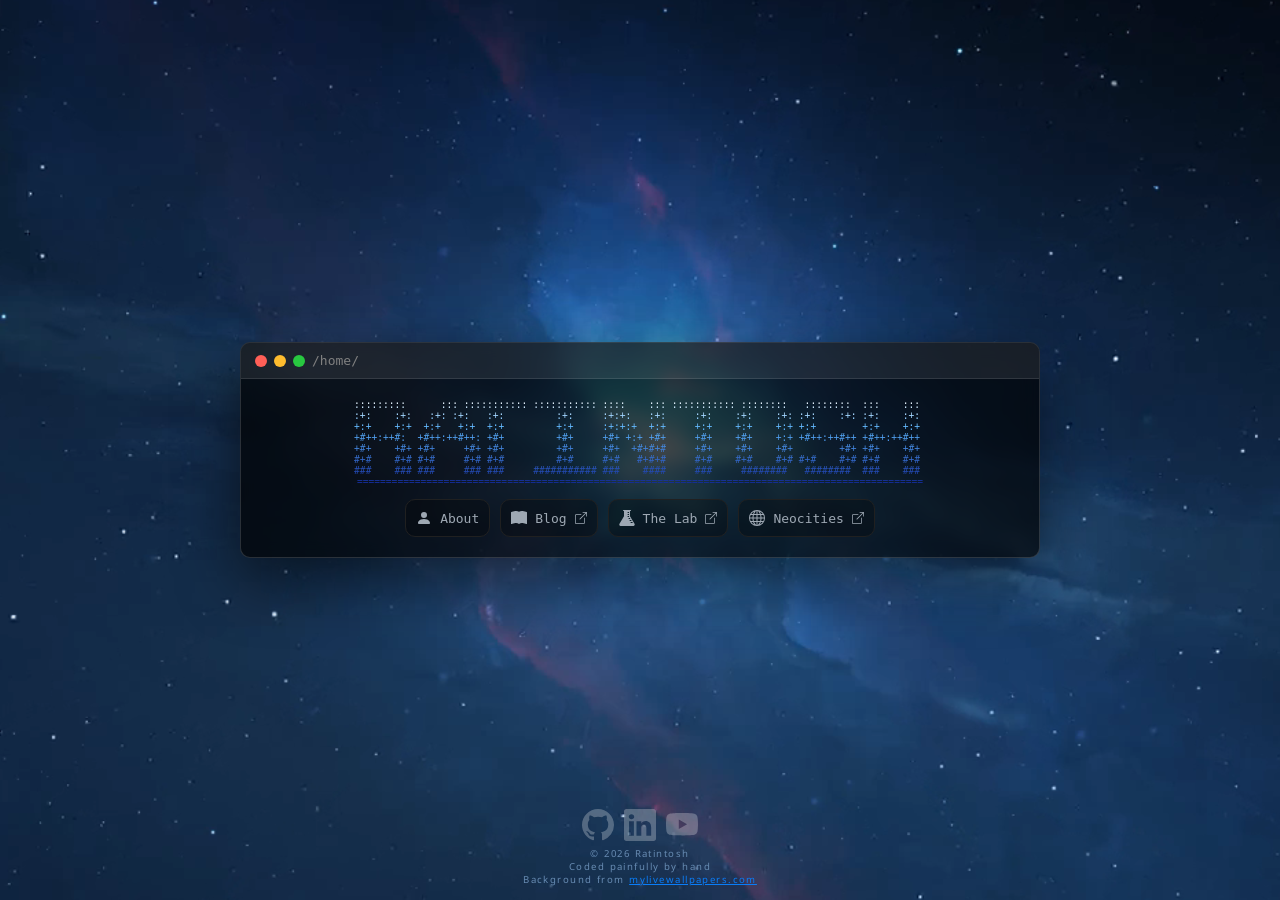
==== commit d8a4b8b1: "replaced backgroud with webm for performance" ====
--- a/index.html
+++ b/index.html
@@ -9,7 +9,7 @@
 
 <body>
     <video id="bg-video" autoplay muted loop playsinline>
-        <source src="assets/video/stars.mp4" type="video/mp4">
+        <source src="assets/video/stars-compressed1.webm" type="video/webm">
     </video>
     <div id="home-page" class="terminal">
         <div class="terminal-titlebar">
--- a/assets/css/style.css
+++ b/assets/css/style.css
@@ -2,14 +2,13 @@
     font-family: 'Noto';
     src: url("../fonts/NotoSans-VariableFont_wdth\,wght.ttf");
 }
+
 :root {
-    --blue:rgb(0, 111, 230);
-    --link:#9ea8b3;
-    --link-hov:#3898ff;
-    --footer-safe-space: 110px;
-
-    --white:rgb(213, 213, 213);
-    --gray:rgb(87, 87, 87);
+    --blue: rgb(0, 111, 230);
+    --link: #9ea8b3;
+    --link-hov: #3898ff;
+    --white: rgb(213, 213, 213);
+    --gray: rgb(87, 87, 87);
 }
 
 * {
@@ -19,13 +18,13 @@
 }
 
 body {
-    font-family:monospace;
+    font-family: monospace;
     background-color: black;
     display: flex;
     flex-direction: column;
     justify-content: center;
     align-items: center;
-    height: 100vh;
+    height: 100dvh;
     overflow: hidden;
 }
 
@@ -52,12 +51,13 @@
     -webkit-background-clip: text;
     -webkit-text-fill-color: transparent;
     display: inline-block;
-    font-size: 0.8cqi;
-}
-
-.text.gray{
+    font-size: clamp(0.1rem, 1cqi, 0.6rem);
+}
+
+.text.gray {
     color: var(--gray);
 }
+
 .text.white {
     color: var(--white);
 }
@@ -71,10 +71,10 @@
     overflow: hidden;
     box-shadow: 0 20px 60px rgba(0, 0, 0, 0.6);
     text-align: center;
-    width:90%;
-    max-width:800px;
-
-    font-size:1em;
+    width: 90%;
+    max-width: 800px;
+
+    font-size: 1em;
 }
 
 .terminal-titlebar {
@@ -84,7 +84,7 @@
     align-items: center;
     gap: 7px;
     border-bottom: 1px solid rgba(255, 255, 255, 0.1);
-    color:gray;
+    color: gray;
 }
 
 .terminal-titlebar .dot {
@@ -107,8 +107,8 @@
 
 .terminal-body {
     padding: 20px 24px;
-    overflow:scroll;
-    
+    overflow-y: auto;
+
 }
 
 .terminal-left .terminal-body {
@@ -120,13 +120,18 @@
 
 
 .about-grid {
-    font-size:0.8rem;
+    font-size: 0.8rem;
     display: grid;
     grid-template-columns: 96px minmax(0, 1fr);
-    align-items: center;
+    align-items: left;
     gap: 12px;
 }
 
+.about-grid.body {
+    height:100%;
+    max-height:400px;
+    overflow-y:scroll;
+}
 
 
 .about-avatar {
@@ -135,13 +140,14 @@
     border-radius: 100%;
 }
 
-.about-title{
+.about-title {
     color: var(--blue);
     display: block;
-    width: 100%;
+
     text-align: right;
     align-self: start;
 }
+
 .about-content {
     color: #dddddd;
 }
@@ -195,20 +201,20 @@
 
 
 .buttons {
-    justify-content:center;
-    display:flex;
-    flex-direction:row;
-    gap:10px;
+    justify-content: center;
+    display: flex;
+    flex-direction: row;
+    gap: 10px;
 }
 
 
 
 a.button {
-    text-decoration:none;
+    text-decoration: none;
     background-color: rgba(0, 0, 0, 0.285);
-    border-radius:10px;
-    padding:10px;
-    color:var(--link);
+    border-radius: 10px;
+    padding: 10px;
+    color: var(--link);
     border: 1px rgb(32, 32, 32) solid;
     display: inline-flex;
     align-items: center;
@@ -216,33 +222,44 @@
     transition: transform 0.1s ease-out, color 0.1s ease-out;
 }
 
-a.button:hover{
-    color:var(--link-hov);
+a.button:hover {
+    color: var(--link-hov);
     background-color: rgba(1, 16, 101, 0.285);
     border-color: var(--link-hov);
     transform: translateY(-2px);
 }
 
 .pfp {
-    border-radius:100%;
+    border-radius: 100%;
 }
 
 
 @media screen and (max-width: 600px) {
-  .buttons {
-    flex-direction: column;
-  }
-
-  .buttons a {
-    width: 100%;
-    margin-bottom: 10px;
-    margin-right: 0;
-    margin-left: 0;
-  }
-
-  a.button {
-    width:100%;
-    margin-top:10px;
-  }
-  
+    .buttons {
+        flex-direction: column;
+    }
+
+    .buttons a {
+        width: 100%;
+        margin-bottom: 10px;
+        margin-right: 0;
+        margin-left: 0;
+    }
+
+    a.button {
+        width: 100%;
+        margin-top: 10px;
+    }
+
+    .about-grid {
+        display: flex;
+        flex-direction: column;
+        text-align: left;
+    }
+
+    .about-avatar {
+        display:none;
+    }
+
+
 }
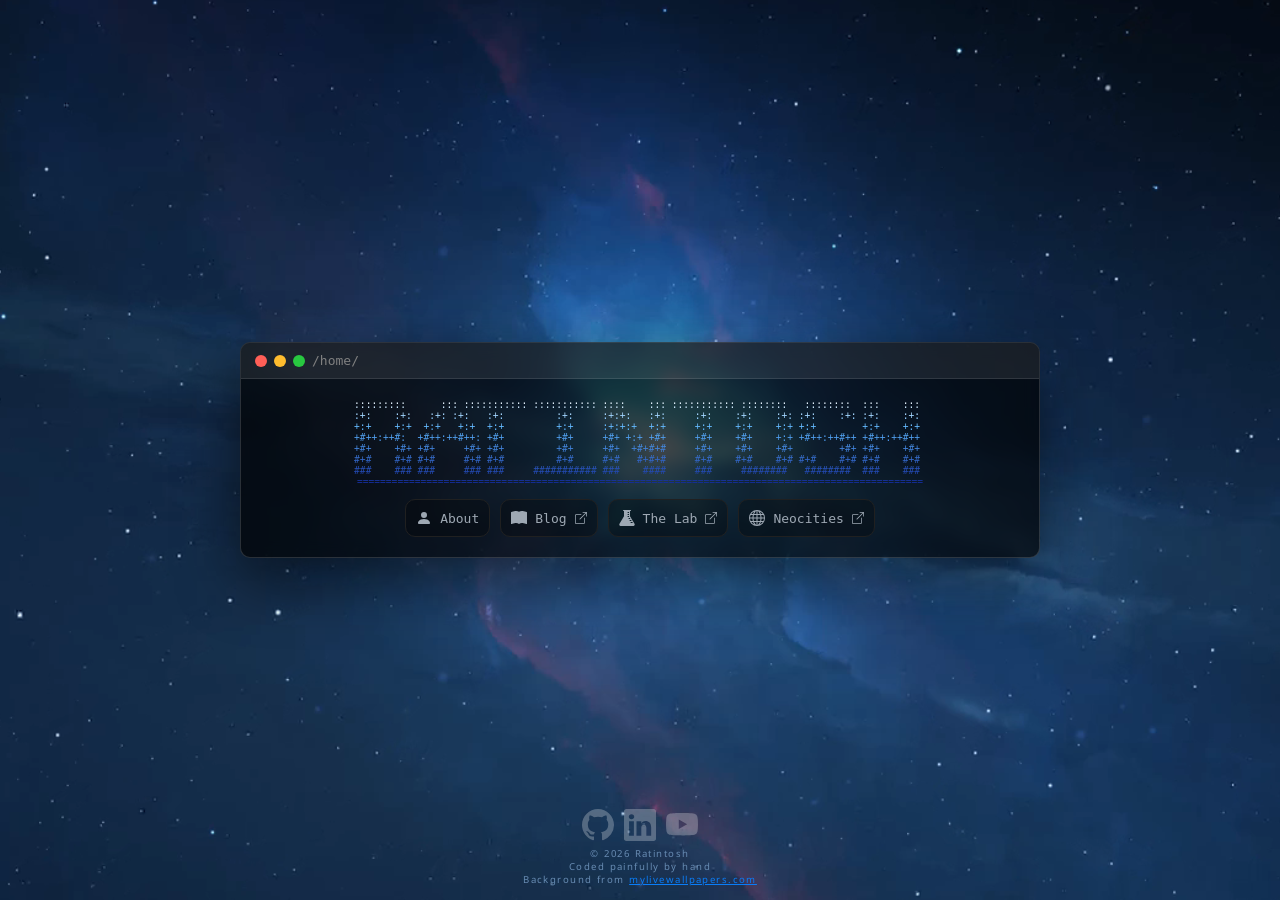
==== commit 6f83ae30: "First iteration was too compressed, replaced with a higher quality ver" ====
--- a/index.html
+++ b/index.html
@@ -9,7 +9,7 @@
 
 <body>
     <video id="bg-video" autoplay muted loop playsinline>
-        <source src="assets/video/stars-compressed1.webm" type="video/webm">
+        <source src="assets/video/stars-compressed2.webm" type="video/webm">
     </video>
     <div id="home-page" class="terminal">
         <div class="terminal-titlebar">
